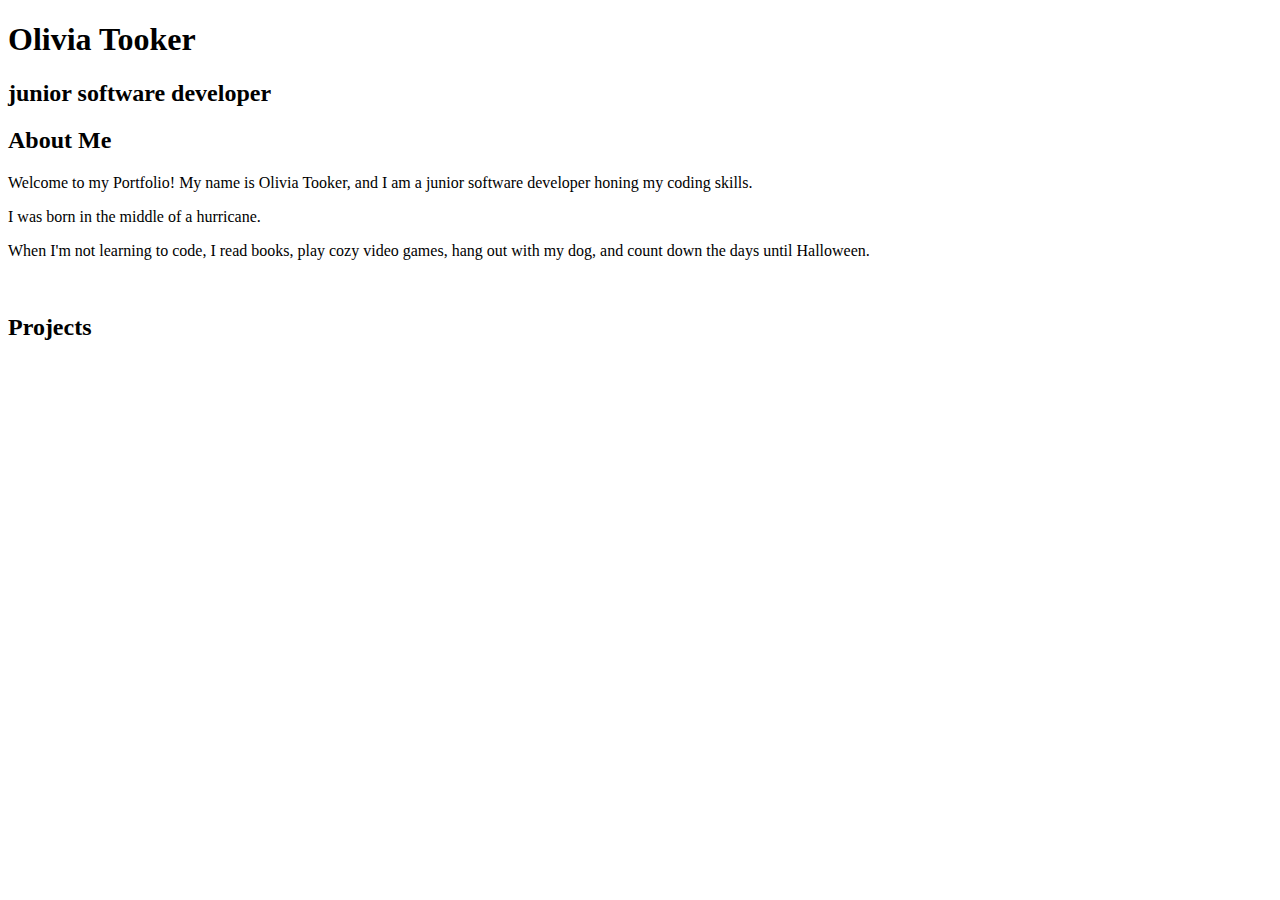
==== index.html @ 940f7da0 "a test a palpatable test" ====
<!DOCTYPE html>
<html lang="en">
<head>
    <meta charset="UTF-8">
    <meta http-equiv="X-UA-Compatible" content="IE=edge">
    <meta name="viewport" content="width=device-width, initial-scale=1.0">
    <title>Olivia Tooker Portfolio</title>

</head>
<body>
    <nav>  
        <h1>Olivia Tooker</h1>
        <h2>junior software developer</h2>
    </nav>
    <main>
        <section id="about-me">
            <div id="about-me-container">
                <h2>About Me</h2>
                <p>
                    Welcome to my Portfolio! My name is Olivia Tooker, and I am a junior software developer honing my coding skills.  
                </p>
                <p>
                    I was born in the middle of a hurricane. 
                </p>
                <p>
                    When I'm not learning to code, I read books, play cozy video games, hang out with my dog, and count down the days until Halloween.
                </p>
                <img class="selfie" src="" width="" height=""> 
            </div>
         </section>
         <section id="projects">
            <h2>Projects</h2>
            
         </section>
    </main>

    
</body>
</html>
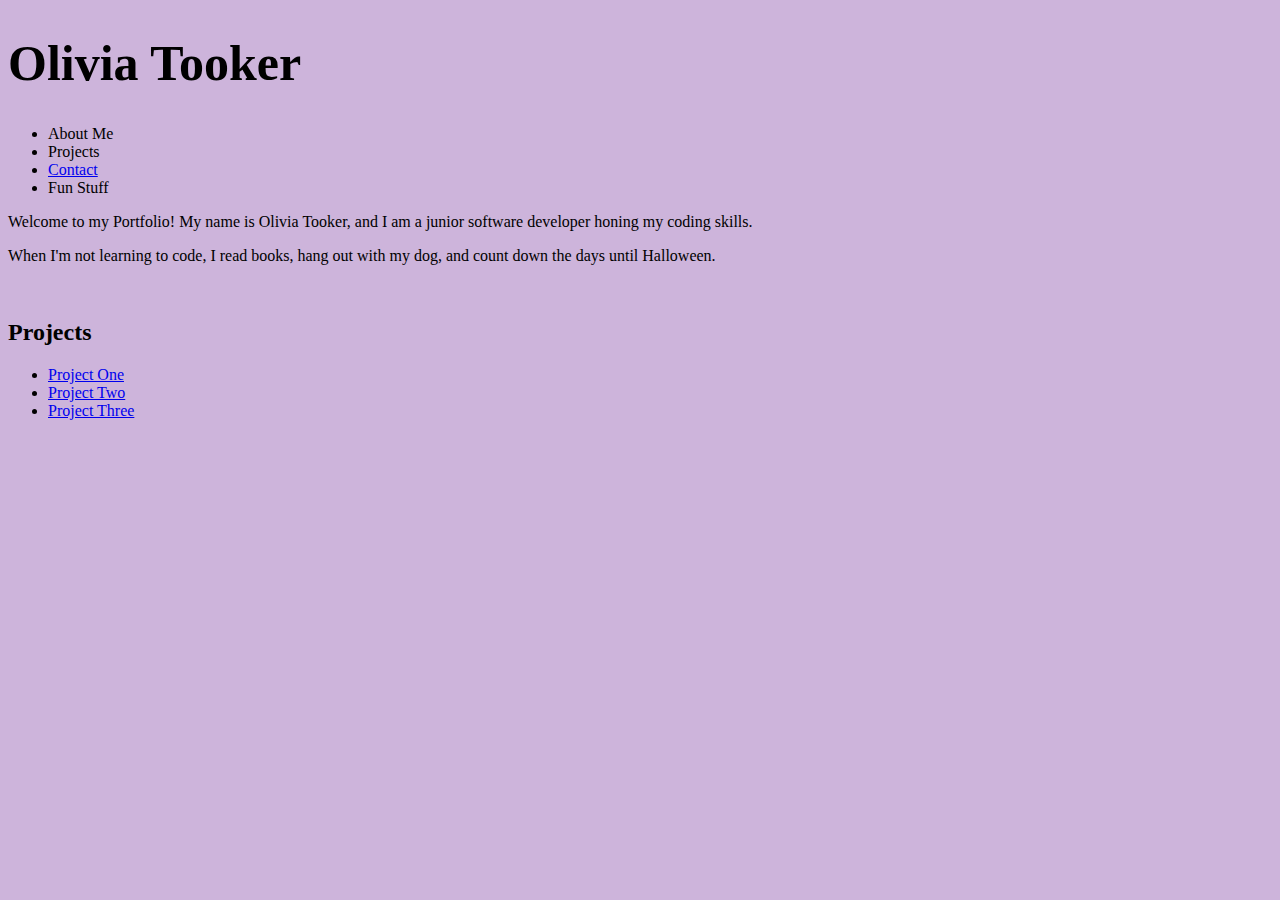
==== commit d5163ce0: "added some CSS" ====
--- a/index.html
+++ b/index.html
@@ -4,37 +4,42 @@
     <meta charset="UTF-8">
     <meta http-equiv="X-UA-Compatible" content="IE=edge">
     <meta name="viewport" content="width=device-width, initial-scale=1.0">
+    <link rel="stylesheet" href="style.css">
     <title>Olivia Tooker Portfolio</title>
 
 </head>
 <body>
-    <nav>  
+    <nav>  <!-- navigation bar TODO: make into a top bar-->
         <h1>Olivia Tooker</h1>
-        <h2>junior software developer</h2>
+        <ul>
+            <li><a id="#about-me">About Me</a></li>
+            <li><a id="#projects"></a>Projects</a> </li>
+            <li><a href="contact.html">Contact</a></li>
+            <li>Fun Stuff</li>
+        </ul>
     </nav>
-    <main>
+    <main> <!-- about me TODO: add photo, make beautiful -->
         <section id="about-me">
             <div id="about-me-container">
-                <h2>About Me</h2>
                 <p>
                     Welcome to my Portfolio! My name is Olivia Tooker, and I am a junior software developer honing my coding skills.  
                 </p>
                 <p>
-                    I was born in the middle of a hurricane. 
-                </p>
-                <p>
-                    When I'm not learning to code, I read books, play cozy video games, hang out with my dog, and count down the days until Halloween.
+                    When I'm not learning to code, I read books, hang out with my dog, and count down the days until Halloween.
                 </p>
                 <img class="selfie" src="" width="" height=""> 
             </div>
          </section>
-         <section id="projects">
+         <section id="projects">  <!-- projects section TODO: adding photos, summaries, etc.  -->
             <h2>Projects</h2>
-            
+            <ul>
+                <li><a href="#projectone">Project One</a></li>
+                <li><a href="#projecttwo">Project Two</a></li>
+                <li><a href="#projectthree">Project Three</a></li>
+              </ul>
          </section>
     </main>
-
-    
+    <script type="text/Javascript" src="scripts.js" ></script>
 </body>
 </html>
 
--- a/style.css
+++ b/style.css
@@ -0,0 +1,12 @@
+h1 {
+    font-size: 50px;
+}
+
+p {
+    font-family: 'Times New Roman', Times, serif;
+    font-size: 16px;
+}
+
+body {
+    background-color: #CDB4DB;
+}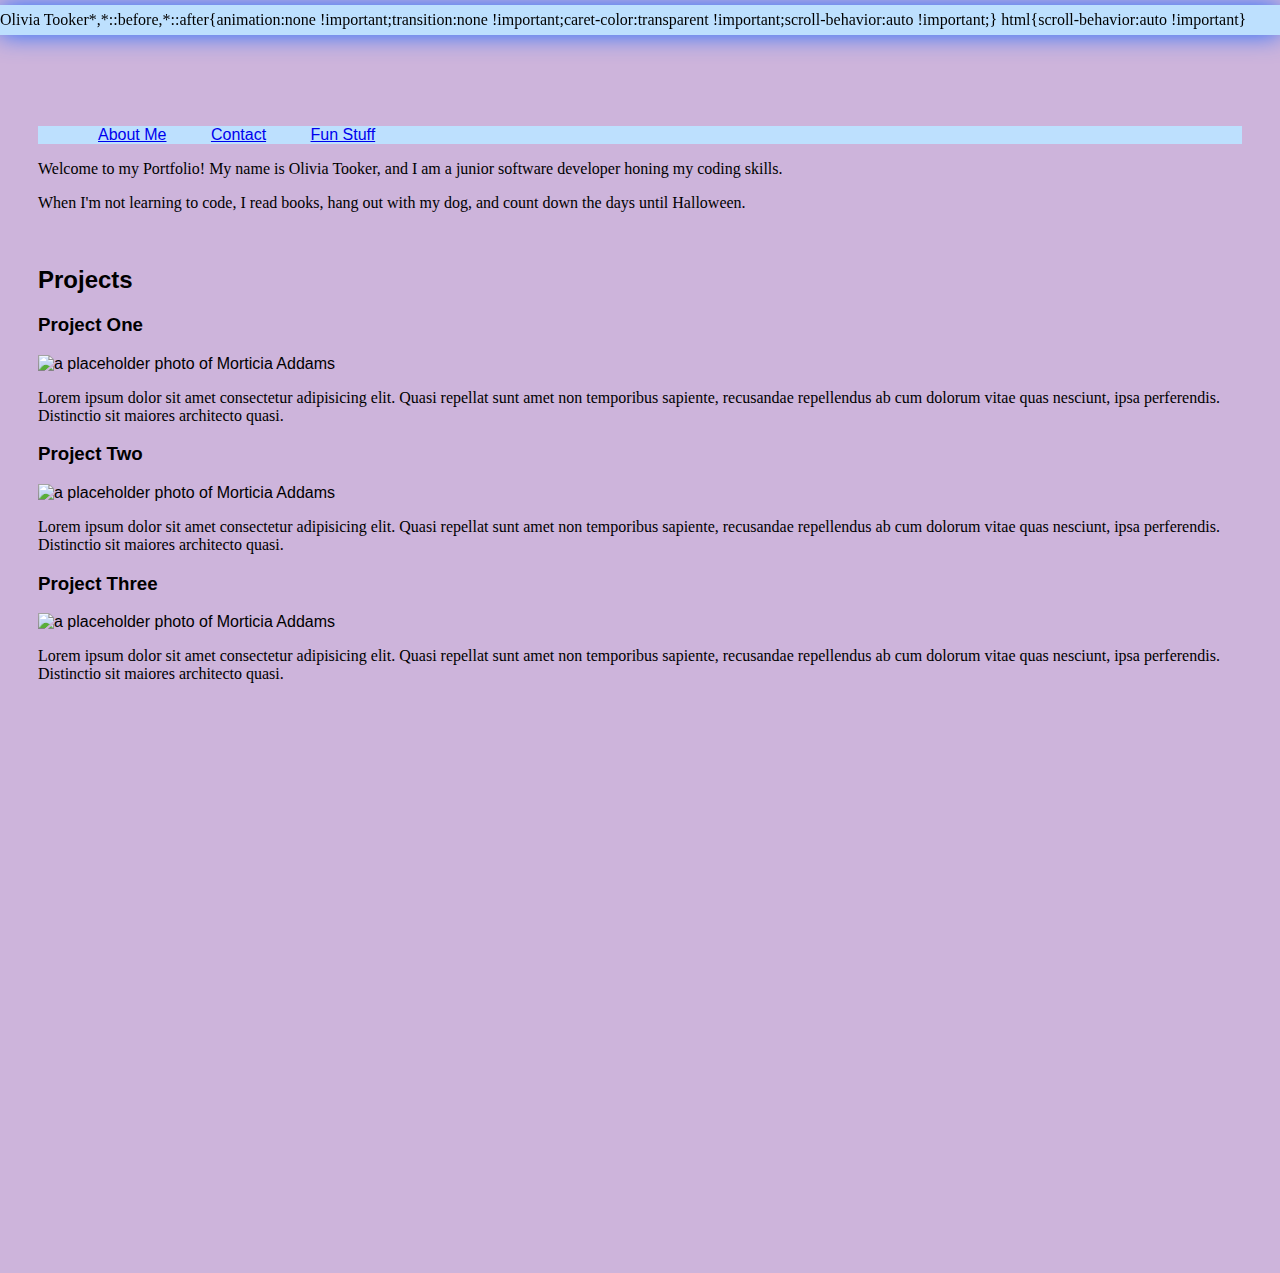
==== commit 9fb921dc: "first attempts at javascript for image clicking" ====
--- a/index.html
+++ b/index.html
@@ -5,19 +5,19 @@
     <meta http-equiv="X-UA-Compatible" content="IE=edge">
     <meta name="viewport" content="width=device-width, initial-scale=1.0">
     <link rel="stylesheet" href="style.css">
-    <title>Olivia Tooker Portfolio</title>
+    <title>Olivia Tooker</title>
+    <nav>  <!-- navigation bar TODO: make into a top bar-->
+        <ul>
+            <li><a href="#about-me">About Me</a></li>
+           <!--  <li><a href="#projects"></a>Projects</a></li>      solve this later, and remeber to change it on each html sheet please-->
+            <li><a href="contact.html">Contact</a></li>
+            <li><a href="funstuff.html">Fun Stuff</a></li>
+        </ul>
+    </nav>
 
 </head>
 <body>
-    <nav>  <!-- navigation bar TODO: make into a top bar-->
-        <h1>Olivia Tooker</h1>
-        <ul>
-            <li><a id="#about-me">About Me</a></li>
-            <li><a id="#projects"></a>Projects</a> </li>
-            <li><a href="contact.html">Contact</a></li>
-            <li>Fun Stuff</li>
-        </ul>
-    </nav>
+
     <main> <!-- about me TODO: add photo, make beautiful -->
         <section id="about-me">
             <div id="about-me-container">
@@ -30,13 +30,29 @@
                 <img class="selfie" src="" width="" height=""> 
             </div>
          </section>
-         <section id="projects">  <!-- projects section TODO: adding photos, summaries, etc.  -->
-            <h2>Projects</h2>
-            <ul>
-                <li><a href="#projectone">Project One</a></li>
-                <li><a href="#projecttwo">Project Two</a></li>
-                <li><a href="#projectthree">Project Three</a></li>
-              </ul>
+         <section>  <!-- projects section TODO: adding photos, summaries, etc.  -->
+            <h2 id="projects">Projects</h2>
+            <div id="projects-container">
+
+             <section>
+                <h3>Project One</h3>
+                <img id="firstPhoto" onclick="changeToSecondImage()" src="images/mort1.png" width=200px alt="a placeholder photo of Morticia Addams">
+                <img id="secondPhoto" onclick="swapTwoImages()" src="images/booklove.jpg" width=200px alt="a placeholder photo of a heart in a book">
+                <p>Lorem ipsum dolor sit amet consectetur adipisicing elit. Quasi repellat sunt amet non temporibus sapiente, recusandae repellendus ab cum dolorum vitae quas nesciunt, ipsa perferendis. Distinctio sit maiores architecto quasi.</p>
+            </section> 
+            <section>
+                <h3>Project Two</h3>
+                <img id="firstPhoto" onclick="swapTwoImages()" src="images/mort2.jpg" width=200px alt="a placeholder photo of Morticia Addams">
+                <img id="secondPhoto" onclick="swapTwoImages()" src="images/booklove.jpg" width=200px alt="a placeholder photo of a heart in a book">
+                <p>Lorem ipsum dolor sit amet consectetur adipisicing elit. Quasi repellat sunt amet non temporibus sapiente, recusandae repellendus ab cum dolorum vitae quas nesciunt, ipsa perferendis. Distinctio sit maiores architecto quasi.</p>
+            </section> 
+            <section>
+                <h3>Project Three</h3>
+                <img id="firstPhoto" onclick="swapTwoImages()" src="images/mort3.png" width=200px alt="a placeholder photo of Morticia Addams">
+                <img id="secondPhoto" onclick="swapTwoImages()" src="images/booklove.jpg" width=200px alt="a placeholder photo of a heart in a book">
+                <p>Lorem ipsum dolor sit amet consectetur adipisicing elit. Quasi repellat sunt amet non temporibus sapiente, recusandae repellendus ab cum dolorum vitae quas nesciunt, ipsa perferendis. Distinctio sit maiores architecto quasi.</p>
+            </section> 
+            </div>
          </section>
     </main>
     <script type="text/Javascript" src="scripts.js" ></script>
--- a/style.css
+++ b/style.css
@@ -1,5 +1,5 @@
 h1 {
-    font-size: 50px;
+    font-size: 20px;
 }
 
 p {
@@ -9,4 +9,51 @@
 
 body {
     background-color: #CDB4DB;
+    height: 125vh;  
+    margin-top: 80px;  
+    padding: 30px;  
+    background-size: cover;  
+    font-family: sans-serif;  
+}
+
+head {
+
+    background-color: #BDE0FE;  
+    position: fixed;  
+    left: 0;  
+    right: 0;  
+    top: 5px;  
+    height: 30px;  
+    display: flex;  
+    align-items: center;  
+    box-shadow: 0 0 25px 0 #256EFF; 
+
+}
+
+head * {  
+    display: inline;  
+    }  
+
+
+nav li {  
+    margin: 20px;  
+    display: inline;
+    }  
+
+nav ul {
+    background-color: #BDE0FE
+}
+
+
+head li a {  
+    color: blue;  
+    text-decoration: none;  
+    }  
+
+img#firstPhoto {
+    display: initial;
+}
+
+img#secondPhoto {
+    display: none;
 }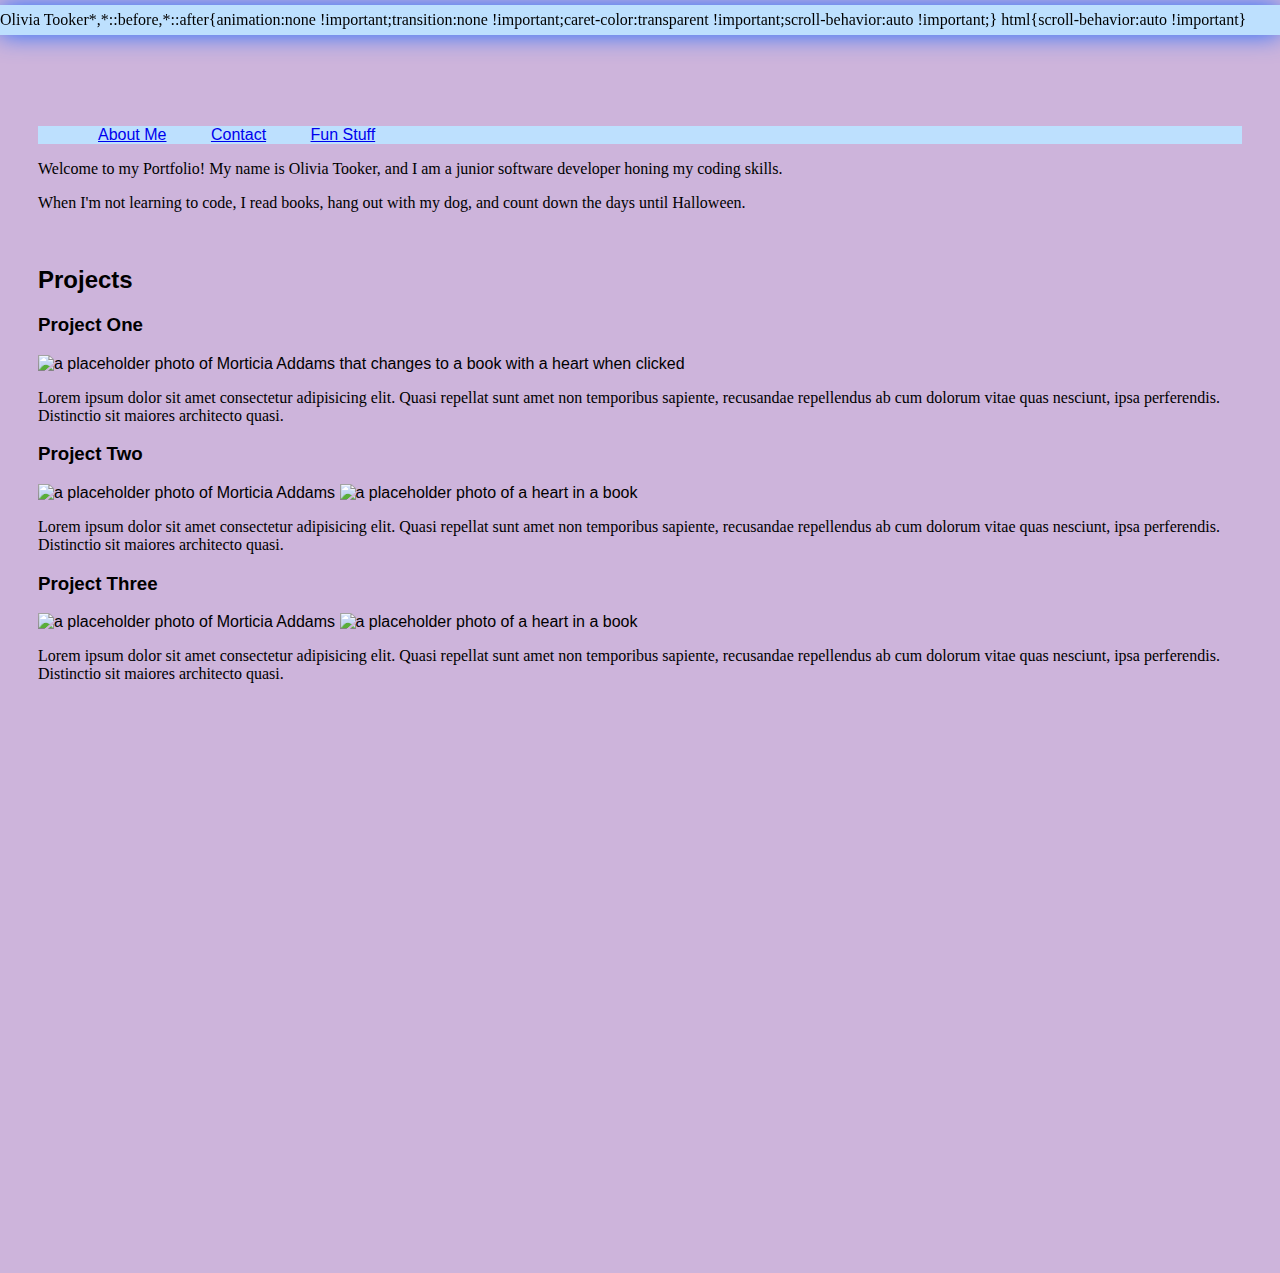
==== commit a9c633bd: "a poor attempt at javascript" ====
--- a/index.html
+++ b/index.html
@@ -36,20 +36,42 @@
 
              <section>
                 <h3>Project One</h3>
-                <img id="firstPhoto" onclick="changeToSecondImage()" src="images/mort1.png" width=200px alt="a placeholder photo of Morticia Addams">
-                <img id="secondPhoto" onclick="swapTwoImages()" src="images/booklove.jpg" width=200px alt="a placeholder photo of a heart in a book">
+
+
+
+
+
+<!-- testing the interaction with just this first image, when/if it works I'll change the others and hope for the best-->
+
+
+                <div class="projectPhotos">
+                     <img class="clickToChangePhoto" id="projectOneFirstImage" src="images/mort1.png" onlick="toogle(this, [images/booklove.jpg])"  width=200px alt="a placeholder photo of Morticia Addams that changes to a book with a heart when clicked">
+                </div>
+
+
+
+
+
+
+
+
+
                 <p>Lorem ipsum dolor sit amet consectetur adipisicing elit. Quasi repellat sunt amet non temporibus sapiente, recusandae repellendus ab cum dolorum vitae quas nesciunt, ipsa perferendis. Distinctio sit maiores architecto quasi.</p>
             </section> 
             <section>
                 <h3>Project Two</h3>
-                <img id="firstPhoto" onclick="swapTwoImages()" src="images/mort2.jpg" width=200px alt="a placeholder photo of Morticia Addams">
-                <img id="secondPhoto" onclick="swapTwoImages()" src="images/booklove.jpg" width=200px alt="a placeholder photo of a heart in a book">
+                <div class="projectPhotos">
+                    <img class="firstPhoto" onclick="swapTwoImages()" src="images/mort2.jpg" width=200px alt="a placeholder photo of Morticia Addams">
+                    <img class="secondPhoto" onclick="swapTwoImages()" src="images/booklove.jpg" width=200px alt="a placeholder photo of a heart in a book">
+                </div>
                 <p>Lorem ipsum dolor sit amet consectetur adipisicing elit. Quasi repellat sunt amet non temporibus sapiente, recusandae repellendus ab cum dolorum vitae quas nesciunt, ipsa perferendis. Distinctio sit maiores architecto quasi.</p>
             </section> 
             <section>
                 <h3>Project Three</h3>
-                <img id="firstPhoto" onclick="swapTwoImages()" src="images/mort3.png" width=200px alt="a placeholder photo of Morticia Addams">
-                <img id="secondPhoto" onclick="swapTwoImages()" src="images/booklove.jpg" width=200px alt="a placeholder photo of a heart in a book">
+                <div class="projectPhotos">
+                    <img class="change-photo" onclick='toogle(this)' src="images/mort3.png" width=200px alt="a placeholder photo of Morticia Addams">
+                    <img class="secondPhoto" onclick="swapTwoImages()" src="images/booklove.jpg" width=200px alt="a placeholder photo of a heart in a book">
+                </div>
                 <p>Lorem ipsum dolor sit amet consectetur adipisicing elit. Quasi repellat sunt amet non temporibus sapiente, recusandae repellendus ab cum dolorum vitae quas nesciunt, ipsa perferendis. Distinctio sit maiores architecto quasi.</p>
             </section> 
             </div>
--- a/style.css
+++ b/style.css
@@ -51,9 +51,11 @@
     }  
 
 img#firstPhoto {
+    position: absolute;
     display: initial;
 }
 
 img#secondPhoto {
+    position: absolute;
     display: none;
 }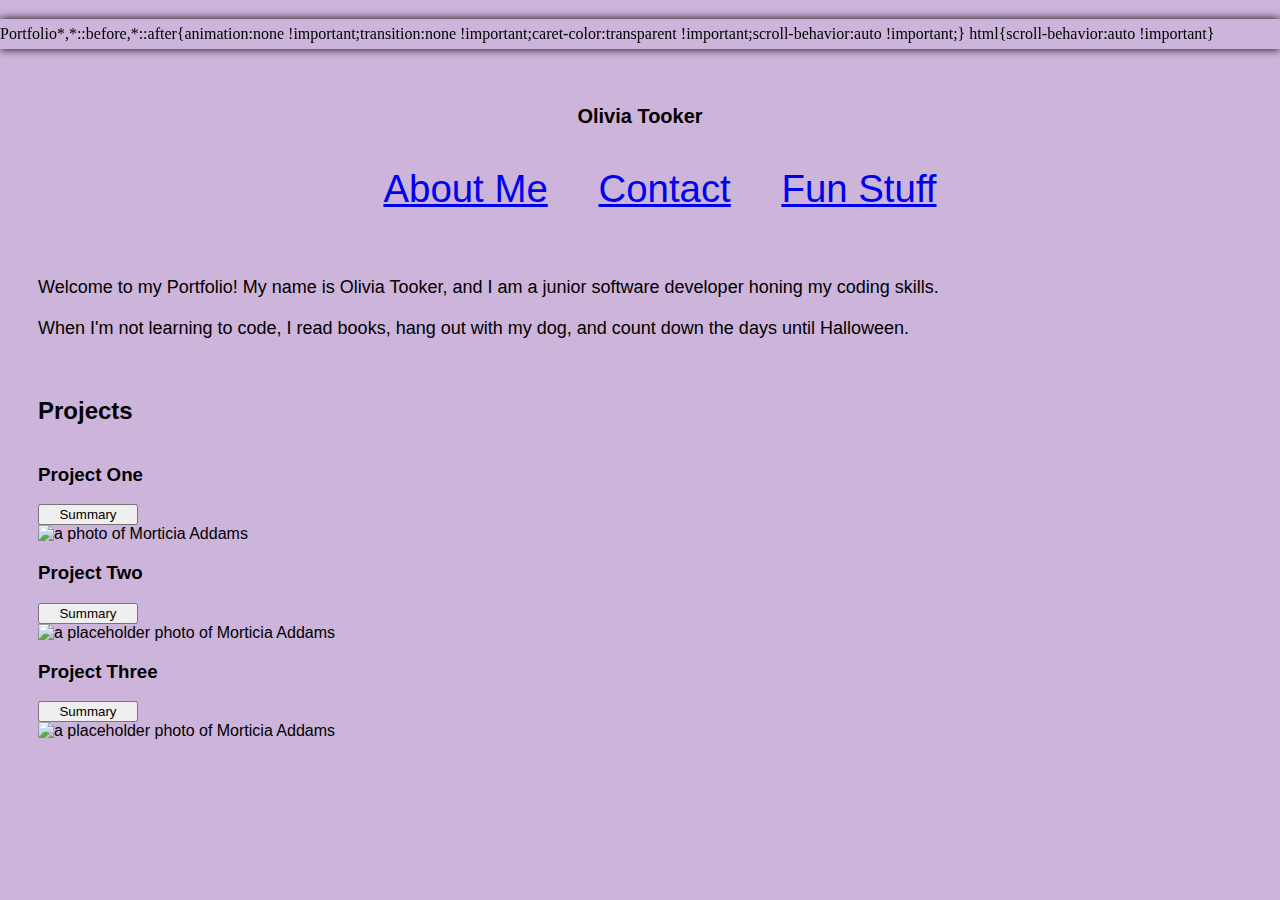
==== commit d280b059: "added DOM javascript for readmore btn" ====
--- a/index.html
+++ b/index.html
@@ -5,8 +5,9 @@
     <meta http-equiv="X-UA-Compatible" content="IE=edge">
     <meta name="viewport" content="width=device-width, initial-scale=1.0">
     <link rel="stylesheet" href="style.css">
-    <title>Olivia Tooker</title>
+    <title>Portfolio</title>
     <nav>  <!-- navigation bar TODO: make into a top bar-->
+        <h1>Olivia Tooker</h1>
         <ul>
             <li><a href="#about-me">About Me</a></li>
            <!--  <li><a href="#projects"></a>Projects</a></li>      solve this later, and remeber to change it on each html sheet please-->
@@ -36,43 +37,21 @@
 
              <section>
                 <h3>Project One</h3>
-
-
-
-
-
-<!-- testing the interaction with just this first image, when/if it works I'll change the others and hope for the best-->
-
-
-                <div class="projectPhotos">
-                     <img class="clickToChangePhoto" id="projectOneFirstImage" src="images/mort1.png" onlick="toogle(this, [images/booklove.jpg])"  width=200px alt="a placeholder photo of Morticia Addams that changes to a book with a heart when clicked">
-                </div>
-
-
-
-
-
-
-
-
-
-                <p>Lorem ipsum dolor sit amet consectetur adipisicing elit. Quasi repellat sunt amet non temporibus sapiente, recusandae repellendus ab cum dolorum vitae quas nesciunt, ipsa perferendis. Distinctio sit maiores architecto quasi.</p>
+                <button class="read-more" id="read-more1">Summary</button>
+                <img class="project-photos" id="projectOneImage" src="images/mort1.png" width=200px alt="a photo of Morticia Addams">
+                <p id="summary1">Lorem ipsum dolor sit amet consectetur adipisicing elit. Quasi repellat sunt amet non temporibus sapiente, recusandae repellendus ab cum dolorum vitae quas nesciunt, ipsa perferendis. Distinctio sit maiores architecto quasi.</p>
             </section> 
             <section>
                 <h3>Project Two</h3>
-                <div class="projectPhotos">
-                    <img class="firstPhoto" onclick="swapTwoImages()" src="images/mort2.jpg" width=200px alt="a placeholder photo of Morticia Addams">
-                    <img class="secondPhoto" onclick="swapTwoImages()" src="images/booklove.jpg" width=200px alt="a placeholder photo of a heart in a book">
-                </div>
-                <p>Lorem ipsum dolor sit amet consectetur adipisicing elit. Quasi repellat sunt amet non temporibus sapiente, recusandae repellendus ab cum dolorum vitae quas nesciunt, ipsa perferendis. Distinctio sit maiores architecto quasi.</p>
+                <button class="read-more" id="read-more2">Summary</button>
+                <img class="project-photos" src="images/mort2.jpg" width=200px alt="a placeholder photo of Morticia Addams">
+                <p id="summary2">Lorem ipsum dolor sit amet consectetur adipisicing elit. Quasi repellat sunt amet non temporibus sapiente, recusandae repellendus ab cum dolorum vitae quas nesciunt, ipsa perferendis. Distinctio sit maiores architecto quasi.</p>
             </section> 
             <section>
                 <h3>Project Three</h3>
-                <div class="projectPhotos">
-                    <img class="change-photo" onclick='toogle(this)' src="images/mort3.png" width=200px alt="a placeholder photo of Morticia Addams">
-                    <img class="secondPhoto" onclick="swapTwoImages()" src="images/booklove.jpg" width=200px alt="a placeholder photo of a heart in a book">
-                </div>
-                <p>Lorem ipsum dolor sit amet consectetur adipisicing elit. Quasi repellat sunt amet non temporibus sapiente, recusandae repellendus ab cum dolorum vitae quas nesciunt, ipsa perferendis. Distinctio sit maiores architecto quasi.</p>
+                <button class="read-more" id="read-more3">Summary</button>
+                <img class="change-photo" src="images/mort3.png" width=200px alt="a placeholder photo of Morticia Addams">
+                <p id="summary3">Lorem ipsum dolor sit amet consectetur adipisicing elit. Quasi repellat sunt amet non temporibus sapiente, recusandae repellendus ab cum dolorum vitae quas nesciunt, ipsa perferendis. Distinctio sit maiores architecto quasi.</p>
             </section> 
             </div>
          </section>
--- a/style.css
+++ b/style.css
@@ -3,22 +3,27 @@
 }
 
 p {
-    font-family: 'Times New Roman', Times, serif;
-    font-size: 16px;
+    font-family: Arial, Helvetica, sans-serif;
+    font-size: 18px;
+    display: flex;
+    margin-top: 14px;
+	margin-bottom: 20px;	
 }
 
 body {
     background-color: #CDB4DB;
-    height: 125vh;  
+    height: 125px;  
     margin-top: 80px;  
     padding: 30px;  
     background-size: cover;  
     font-family: sans-serif;  
+    margin-top: 14px;
+	margin-bottom: 20px;
 }
 
 head {
 
-    background-color: #BDE0FE;  
+    background-color: ;  
     position: fixed;  
     left: 0;  
     right: 0;  
@@ -26,13 +31,33 @@
     height: 30px;  
     display: flex;  
     align-items: center;  
-    box-shadow: 0 0 25px 0 #256EFF; 
+    box-shadow: 0 0 10px; 
+    margin-top: 14px;
+	margin-bottom: 20px;
 
+}
+
+img {
+    max-width: 100%;
+    height: auto;
 }
 
 head * {  
     display: inline;  
     }  
+
+nav {
+    background-color: ;
+    padding: 10px 12px 14px;
+    text-align: center;
+    font-family: Helvetica, Sans-serif;		
+	font-size: 2.4em;
+    line-height: normal;
+    color: black;
+	text-transform: capitalize;
+	margin-top: 38px;
+    background-color: transparent;
+}
 
 
 nav li {  
@@ -41,7 +66,7 @@
     }  
 
 nav ul {
-    background-color: #BDE0FE
+    background-color:
 }
 
 
@@ -50,12 +75,34 @@
     text-decoration: none;  
     }  
 
-img#firstPhoto {
-    position: absolute;
-    display: initial;
+#read-more1 {
+    width: 100px;
+    display: block;
 }
 
-img#secondPhoto {
-    position: absolute;
+#read-more2 {
+    width: 100px;
+    display: block;
+}
+
+#read-more3 {
+    width: 100px;
+    display: block;
+}
+
+#summary1 {
     display: none;
+}
+
+#summary2 {
+    display: none;
+}
+
+#summary3 {
+    display: none;
+}
+
+#projects-container {
+    display: grid;
+
 }